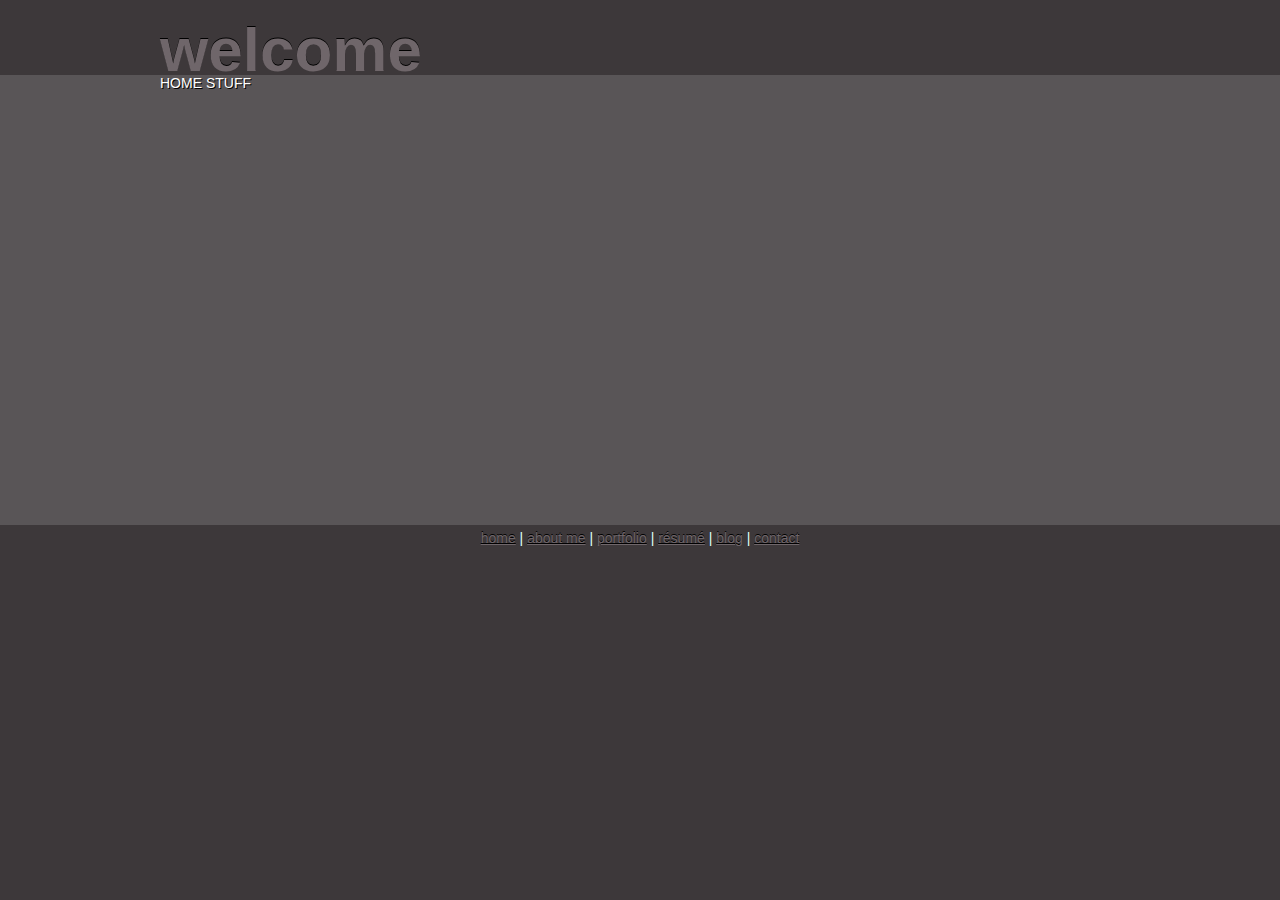
==== dev2/index.html @ 4baec287 "Initial Commit" ====
<!DOCTYPE html PUBLIC "-//W3C//DTD XHTML 1.0 Transitional//EN" "http://www.w3.org/TR/xhtml1/DTD/xhtml1-transitional.dtd">
<html xmlns="http://www.w3.org/1999/xhtml" xml:lang="en">
<head>
<meta name="verify-v1" content="5OT9YBAvmvAhcyPaQBveuqAsDSVhSPPvjsDMiZyNt+0=" />
<meta http-equiv="Content-Type" content="text/html; charset=UTF-8" />
<meta name="description" content="Blog of Scott A Garman, Penn State IST Student" />
<meta name="keywords" content="Scott A Garman,Garman,Scott,resume,IST,Penn,State,PSU,HTML,CSS,XML,JavaScript,blog" />
<meta name="author" content="Scott A Garman" />
<title>Scott A Garman</title>
<link rel="stylesheet" href="styles/main.css" type="text/css"/>
<script src="js/jquery.js" type="text/javascript"></script>
<script src="js/main.js" type="text/javascript"></script>
</head>
<body>
<!--JQUERY-->
<script type="text/javascript">

</script>
<!--MAIN PAGE-->
<div id="top">
	<div id="topText"><h1>welcome</h1></div>
</div>
<div id="screen">
	<div id="s1" class="panel">
		<div id="s1Loader"><img src="img/ajax-loader.gif"/></div>
	</div>
	<div id="s2" class="panel">
	</div>
	<div id="s3" class="panel">
	</div>
	<div id="s4" class="panel">
	</div>
	<div id="s5" class="panel">
	</div>
	<div id="s6" class="panel">
	</div>		
</div>
<div id="bottom"><a id="home" href="#">home</a> | <a id="about" href="#">about me</a> | <a id="portfolio" href="#">portfolio</a> | <a id="resume" href="#">r&#233;sum&#233;</a> | <a id="blog" href="#">blog</a> | <a id="contact" href="#">contact</a></div>

<!--GOOGLE ANALYTICS-->
<script type="text/javascript">
var gaJsHost = (("https:" == document.location.protocol) ? "https://ssl." : "http://www.");
document.write(unescape("%3Cscript src='" + gaJsHost + "google-analytics.com/ga.js' type='text/javascript'%3E%3C/script%3E"));
</script>
<script type="text/javascript">
try {
var pageTracker = _gat._getTracker("UA-7566653-1");
pageTracker._trackPageview();
} catch(err){}
</script>
</body>
</html>
---- dev2/styles/main.css ----
* { margin:0; padding:0; }
body {
	font-size: 14px;
	font-family: Helvetica, Arial, sans-serif;
	background-color: #3d383a;
}

#top {
	position: relative;
	width: 100%;
	height: 75px;	
	text-align: center;
}
	#topText{
		position: relative;
		top: 14px;
		width: 960px;
		height: 100%;
		color:#6f666a;
		text-shadow: #000 0 -1px;
		text-align: left;
		margin: 0 auto;	
		z-index: 2;
	}

#screen {
	position: relative;
	width: 100%;
	height: 450px;	
	text-align: center;
}
	#s1{
		display: block;
	}
	#s2{
	}
	#s3{
	}
	#s4{
	}
	#s5{
	}
	#s6{
	}
		#s1C{
		}
			.s1Block{
				position: relative;
				float: left;
				width: 31%;
				padding: 8px;
			}
			#s1Loader{
				position: absolute;
				top:192px;
				width: 100%;
				background-color: #003636;
				text-align: center;
			}
			
		#s2C{
		}
			.s2Block{
				position: relative;
				float: left;
				width: 31%;
				padding: 8px;
			}
			.s2text{
				position: relative;
				padding-top: 2px;
				height: 29px;
			
			}
			.s2outerIMG{
				position: absolute;
				top: 340px;
			}
			.s2innerIMG{
				position: relative;
				padding-top: 2px;
			}
			
		#s3C{
		}
			.s3Block{
				position: relative;
				float: left;
				width: 31%;
				padding: 8px;
			}
			.portIMG{
				padding-top: 14px; 
			}
			#s3Mid{
				margin-top: 14px;
				border: 2px solid #B62F2F;
			}
		#s4C{
		}
		#s5C{
		}
		#s6C{
		}

#bottom{
	position: relative;
	height: 50px;
	padding: 5px;	
	text-align: center;
	color:#dffff7;

}

#top h1{
	font-size: 62px;
	font-family: "HelveticaNeue-Light", "Helvetica Neue Light", "Helvetica Neue", Helvetica, arial, sans-serif;
}
.panel {
	position: absolute;
	top:0px;
	width: 100%;
	height: 450px;
	text-align: center;
	display: none;
	background-color:#595557;
	
	
	font-size: 14px;
	font-family: "Helvetica Neue", Helvetica, arial, sans-serif;
	color:#FFFFFF;
	text-shadow: #000 1px 1px;
}
.panel ul{
	font-size: 14px;
	font-family: "Helvetica Neue", Helvetica, arial, sans-serif;
	padding-left: 20px;
	padding-top: 15px;

}
.panel a{
	color:#5bcbf5;
	text-shadow: #000 1px 1px;
}

.panel a:hover{
	color:#f35126;
}
.panel h2{
	font-size: 28px;
	font-family: "Helvetica Neue", Helvetica, arial, sans-serif;
	border-bottom-color: #FFFFFF;
	border-bottom-width: 2px;
	border-bottom-style: solid;
	color:#FFFFFF;
	text-shadow: #000 1px 1px;
	cursor: pointer;
}
.panel h2:hover{
	color:#5bcbf5;

}

.panelCenter{
	position: relative;
	width: 960px;
	height: 100%;
	text-align: left;
	margin: 0 auto;		
}

#bottom a{
	color:#6f666a;
	text-shadow: #000 0 -1px;

}
#bottom a:hover{
	color:#5bcbf5;
}

img {
	border-style: none;
}
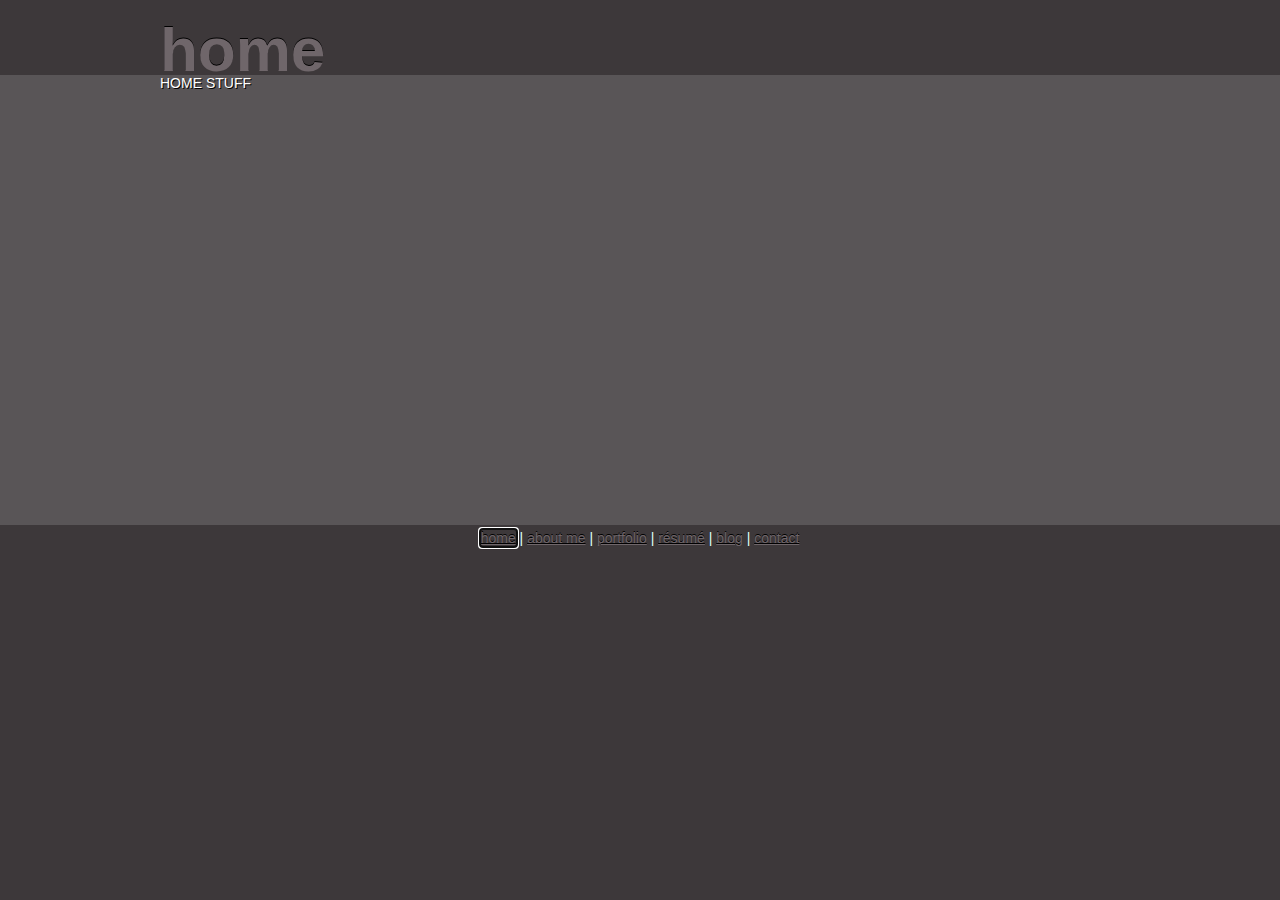
==== commit afd9b460: "Working History for bottom links only" ====
--- a/dev2/index.html
+++ b/dev2/index.html
@@ -9,6 +9,7 @@
 <title>Scott A Garman</title>
 <link rel="stylesheet" href="styles/main.css" type="text/css"/>
 <script src="js/jquery.js" type="text/javascript"></script>
+<script src="js/jquery.history.js" type="text/javascript"></script>
 <script src="js/main.js" type="text/javascript"></script>
 </head>
 <body>
@@ -18,7 +19,7 @@
 </script>
 <!--MAIN PAGE-->
 <div id="top">
-	<div id="topText"><h1>welcome</h1></div>
+	<div id="topText"></div>
 </div>
 <div id="screen">
 	<div id="s1" class="panel">
@@ -35,7 +36,7 @@
 	<div id="s6" class="panel">
 	</div>		
 </div>
-<div id="bottom"><a id="home" href="#">home</a> | <a id="about" href="#">about me</a> | <a id="portfolio" href="#">portfolio</a> | <a id="resume" href="#">r&#233;sum&#233;</a> | <a id="blog" href="#">blog</a> | <a id="contact" href="#">contact</a></div>
+<div id="bottom"><a id="home" href="#home">home</a> | <a id="about" href="#about">about me</a> | <a id="portfolio" href="#portfolio">portfolio</a> | <a id="resume" href="#resume">r&#233;sum&#233;</a> | <a id="blog" href="#blog">blog</a> | <a id="contact" href="#contact">contact</a></div>
 
 <!--GOOGLE ANALYTICS-->
 <script type="text/javascript">
--- a/dev2/styles/main.css
+++ b/dev2/styles/main.css
@@ -54,8 +54,8 @@
 				position: absolute;
 				top:192px;
 				width: 100%;
-				background-color: #003636;
 				text-align: center;
+				background-color:#595557;
 			}
 			
 		#s2C{
@@ -109,6 +109,7 @@
 	padding: 5px;	
 	text-align: center;
 	color:#dffff7;
+	background-color: #3d383a;
 
 }
 
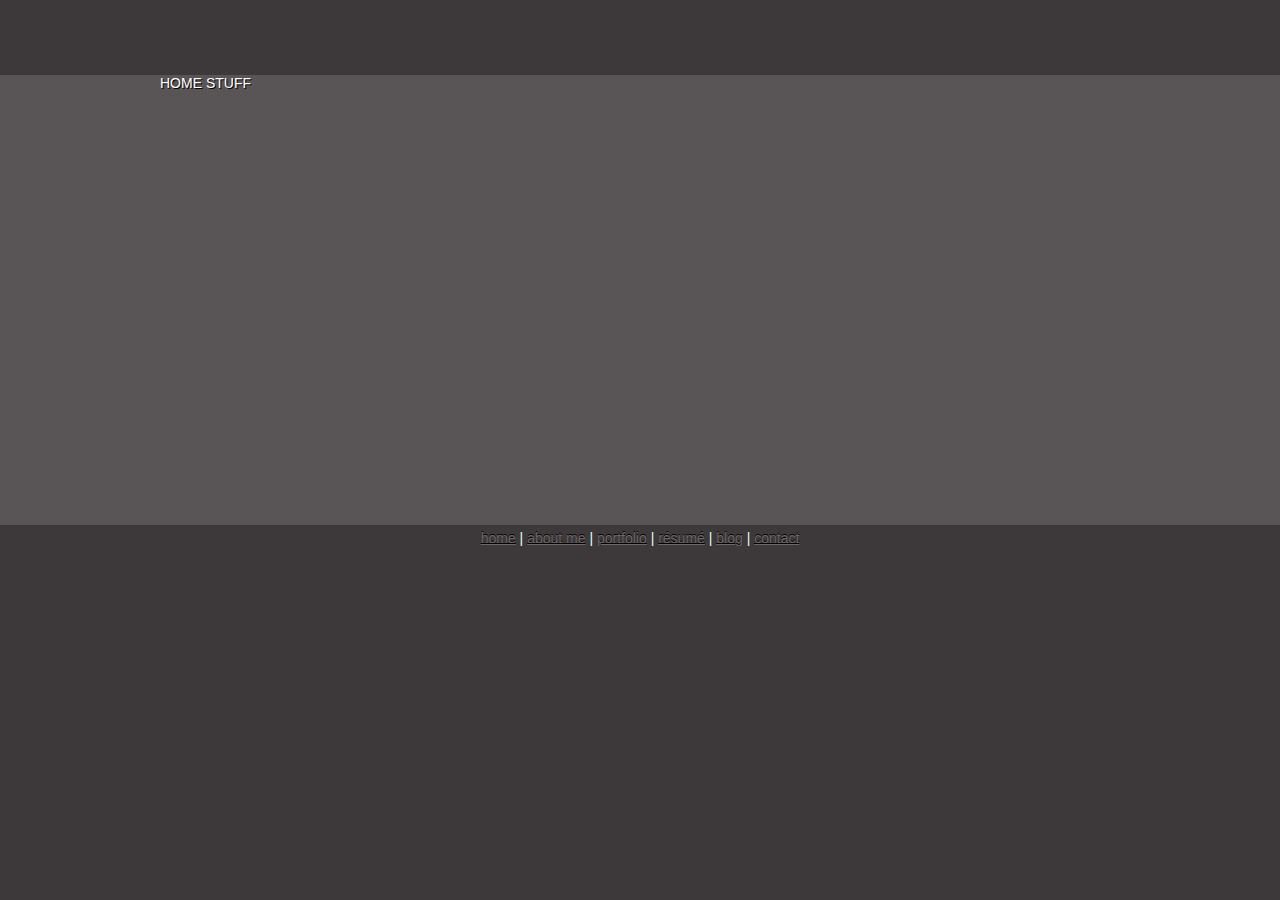
==== commit 571dfcf4: "History Revamp (still double loads)" ====
--- a/dev2/index.html
+++ b/dev2/index.html
@@ -36,7 +36,7 @@
 	<div id="s6" class="panel">
 	</div>		
 </div>
-<div id="bottom"><a id="home" href="#home">home</a> | <a id="about" href="#about">about me</a> | <a id="portfolio" href="#portfolio">portfolio</a> | <a id="resume" href="#resume">r&#233;sum&#233;</a> | <a id="blog" href="#blog">blog</a> | <a id="contact" href="#contact">contact</a></div>
+<div id="bottom"><a id="home" class="navLink" href="#home">home</a> | <a id="about" class="navLink" href="#about">about me</a> | <a id="portfolio" class="navLink" href="#portfolio">portfolio</a> | <a id="resume" class="navLink" href="#resume">r&#233;sum&#233;</a> | <a id="blog" class="navLink" href="#blog">blog</a> | <a id="contact" class="navLink" href="#contact">contact</a></div>
 
 <!--GOOGLE ANALYTICS-->
 <script type="text/javascript">
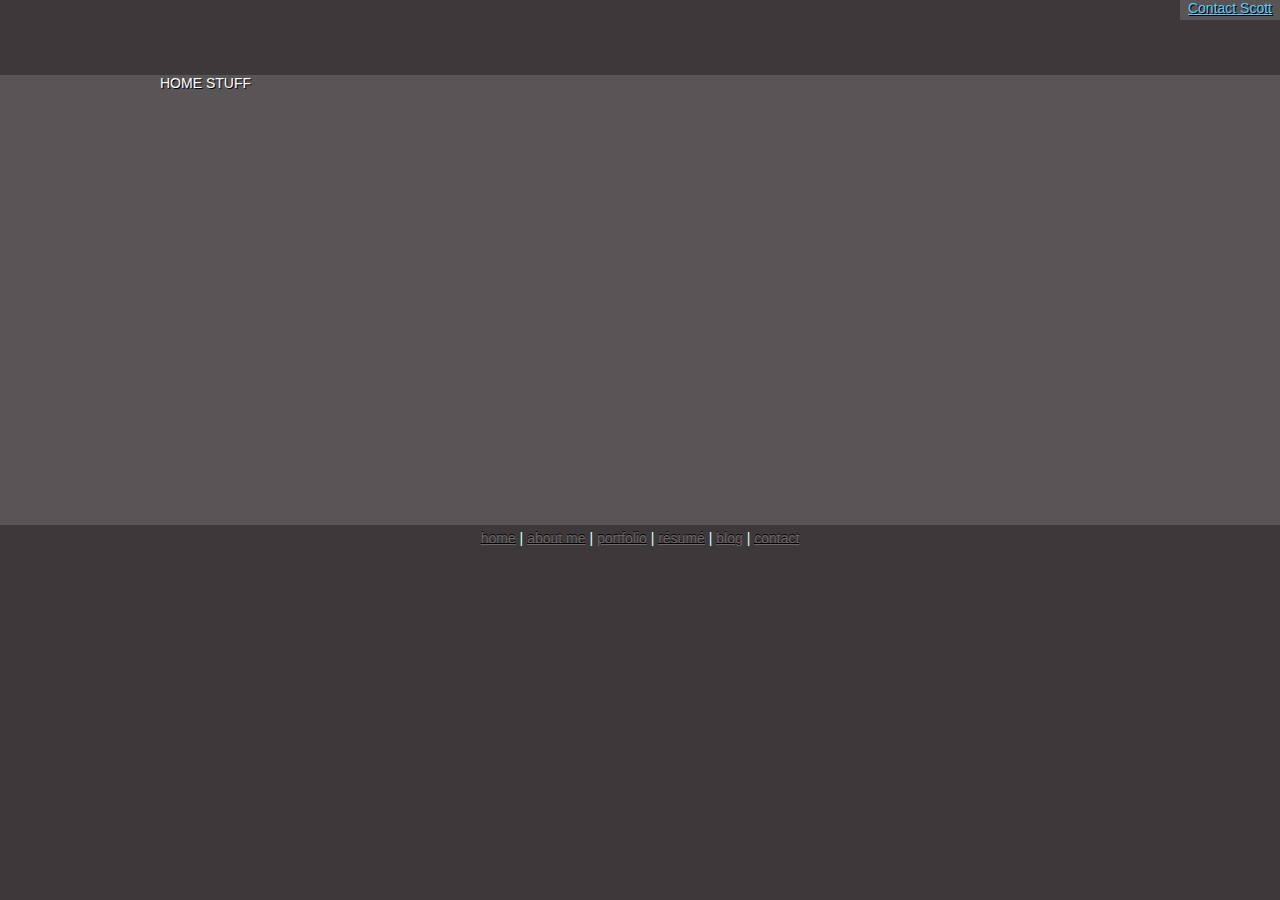
==== commit 8a260172: "Removed Alerts, added simple contact concept" ====
--- a/dev2/index.html
+++ b/dev2/index.html
@@ -18,8 +18,10 @@
 
 </script>
 <!--MAIN PAGE-->
+
 <div id="top">
 	<div id="topText"></div>
+	<div id="superTop"><a href="http://www.twitter.com/scottagarman">Contact Scott</a></div>
 </div>
 <div id="screen">
 	<div id="s1" class="panel">
--- a/dev2/styles/main.css
+++ b/dev2/styles/main.css
@@ -3,6 +3,25 @@
 	font-size: 14px;
 	font-family: Helvetica, Arial, sans-serif;
 	background-color: #3d383a;
+}
+#superTop{
+	position: absolute;
+	top:0;
+	width:100%;
+	text-align: right;
+}
+#superTop a{
+	color:#5bcbf5;
+	text-shadow: #000 1px 1px;
+	padding-top: 4px;
+	padding-bottom: 4px;
+	padding-left: 8px;
+	padding-right: 8px;
+	background-color:#595557;
+
+}
+#superTop a:hover{
+	color:#f35126;
 }
 
 #top {
